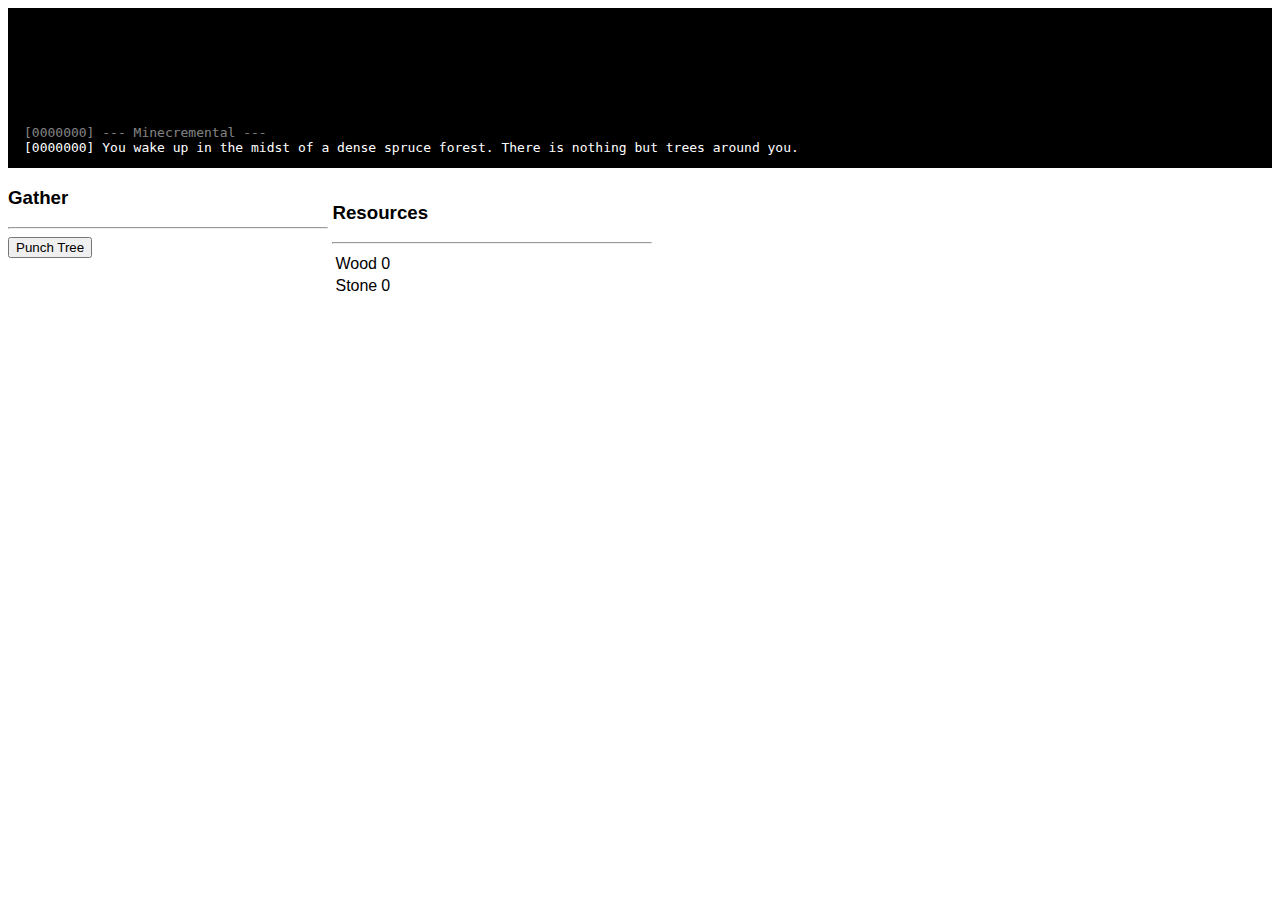
==== src/index.html @ 712c2a13 "Initial commit" ====
<!DOCTYPE html>
<html lang="en">
<head>
    <meta charset="UTF-8">
    <!-- <meta name="viewport" content="width=1024, initial-scale=1.0"> -->
    <link rel="stylesheet" href="css/style.css" />
    <title>Minecremental</title>
    <!-- <script type="module" src="/src/js/game.js"></script> -->
    <script type="module">
        import game from "/src/js/game.js";
        window.game = game;
    </script>
</head>
<body>
    <section class="console">
        <p id="text"></p>
    </section>
    <section class="actions gather">
        <h3>Gather</h3>
        <hr>
        <section>
            <button onclick="window.game.gather('wood')">Punch Tree</button>
        </section>
    </section>
    <section class="actions resources">
        <h3>Resources</h3>
        <hr>
        <table>
            <tr>
                <td>Wood</td>
                <td id="resource-count-wood">0</td>
            </tr>
            <tr>
                <td>Stone</td>
                <td>0</td>
            </tr>
        </table>
    </section>
</body>
</html>
---- src/css/style.css ----
body, html {
  font-family: sans-serif;
}

.console {
  width: 100%;
  height: 10rem;
  position: relative;
  font-family: monospace;
  background: black;
  color: white;
  padding: 1rem;
  box-sizing: border-box;
}
.console .log-entry {
  opacity: 0.5;
}
.console .log-entry .color {
  font-weight: bold;
}
.console .log-entry .color.green {
  color: lime;
}
.console .log-entry .color.blue {
  color: cyan;
}
.console .log-entry:last-child {
  opacity: 1;
}
.console #text {
  position: absolute;
  bottom: 0px;
}

.actions {
  width: clamp(20rem, 20%, 30rem);
  display: inline-block;
}/*# sourceMappingURL=style.css.map */
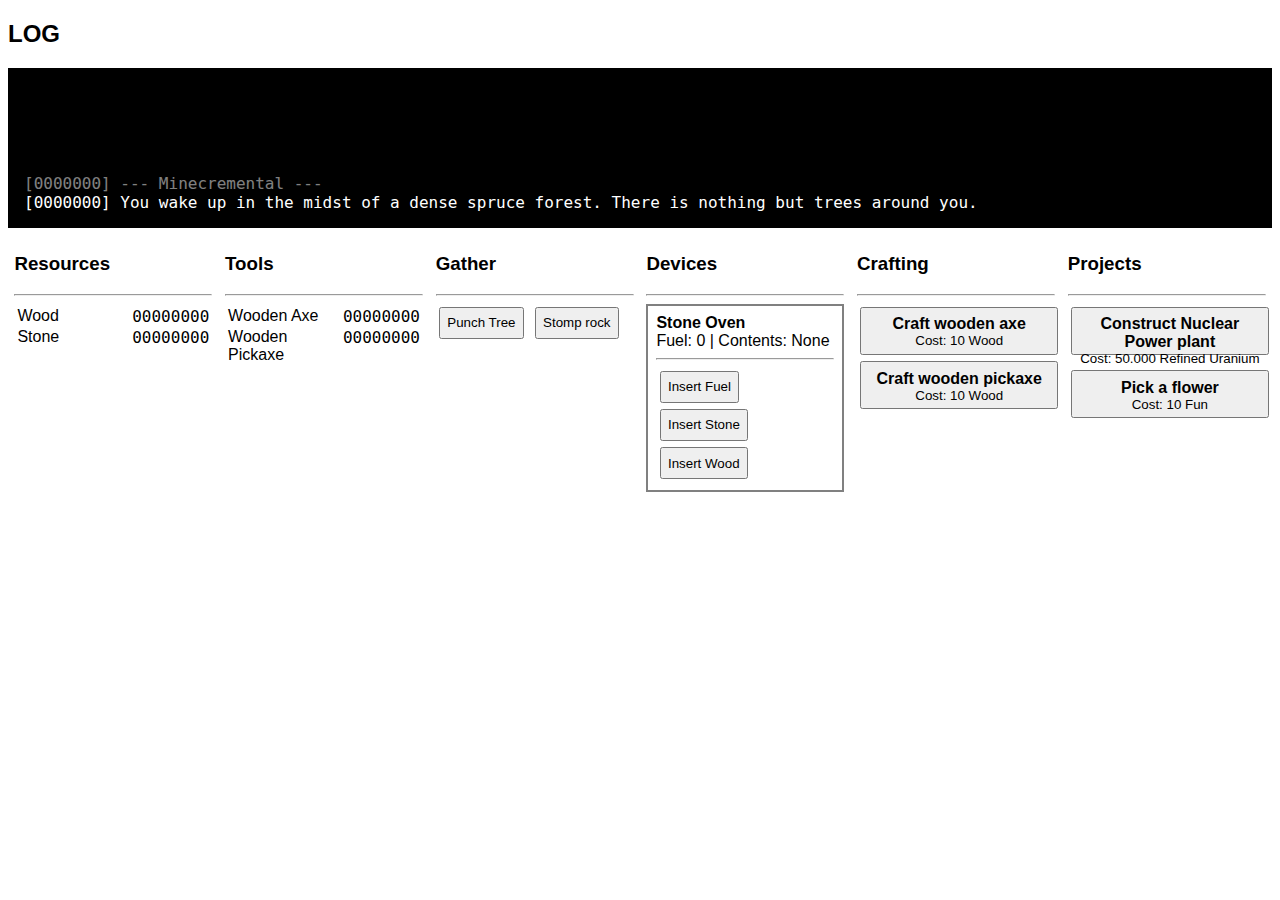
==== commit 48a1d0a4: "stuff" ====
--- a/src/index.html
+++ b/src/index.html
@@ -12,29 +12,89 @@
     </script>
 </head>
 <body>
+    <h2>LOG</h2>
     <section class="console">
         <p id="text"></p>
     </section>
-    <section class="actions gather">
-        <h3>Gather</h3>
-        <hr>
-        <section>
-            <button onclick="window.game.gather('wood')">Punch Tree</button>
+
+    <section class="gameview">
+        <section class="actions resources">
+            <h3>Resources</h3>
+            <hr>
+            <table>
+                <tr>
+                    <td class="resource-name">Wood</td>
+                    <td class="resource-count" id="resource-count-wood">00000000</td>
+                </tr>
+                <tr>
+                    <td class="resource-name">Stone</td>
+                    <td class="resource-count" id="resource-count-stone">00000000</td>
+                </tr>
+            </table>
+        </section>
+        <section class="actions tools">
+            <h3>Tools</h3>
+            <hr>
+            <table>
+                <tr>
+                    <td class="resource-name">Wooden Axe</td>
+                    <td class="resource-count" id="tool-count-woodenaxe">00000000</td>
+                </tr>
+                <tr>
+                    <td class="resource-name">Wooden Pickaxe</td>
+                    <td class="resource-count" id="tool-count-woodenpickaxe">00000000</td>
+                </tr>
+            </table>
+        </section>
+
+        <section class="actions gather">
+            <h3>Gather</h3>
+            <hr>
+            <section>
+                <button onclick="window.game.gather('wood')">Punch Tree</button>
+                <button onclick="window.game.gather('stone')">Stomp rock</button>
+            </section>
+        </section>
+
+        <section class="actions devices">
+            <h3>Devices</h3>
+            <hr>
+            <section>
+                <section class="device">
+                    <b>Stone Oven</b><br>
+                    Fuel: 0 | Contents: None
+                    <hr>
+                    <button>Insert Fuel</button><button>Insert Stone</button><button>Insert Wood</button>
+                </section>
+            </section>
+        </section>
+        
+        <section class="actions crafting">
+            <h3>Crafting</h3>
+            <hr>
+            <button class="bigbtn">
+                <b>Craft wooden axe</b><br>
+                Cost: 10 Wood
+            </button>
+            <button class="bigbtn">
+                <b>Craft wooden pickaxe</b><br>
+                Cost: 10 Wood
+            </button>
+        </section>
+        
+        <section class="actions projects">
+            <h3>Projects</h3>
+            <hr>
+            <button class="bigbtn">
+                <b>Construct Nuclear Power plant</b><br>
+                Cost: 50.000 Refined Uranium
+            </button>
+            <button class="bigbtn">
+                <b>Pick a flower</b><br>
+                Cost: 10 Fun
+            </button>
         </section>
     </section>
-    <section class="actions resources">
-        <h3>Resources</h3>
-        <hr>
-        <table>
-            <tr>
-                <td>Wood</td>
-                <td id="resource-count-wood">0</td>
-            </tr>
-            <tr>
-                <td>Stone</td>
-                <td>0</td>
-            </tr>
-        </table>
-    </section>
+    
 </body>
 </html>--- a/src/css/style.css
+++ b/src/css/style.css
@@ -1,5 +1,6 @@
 body, html {
   font-family: sans-serif;
+  font-size: 1rem;
 }
 
 .console {
@@ -32,7 +33,60 @@
   bottom: 0px;
 }
 
+.gameview {
+  display: flex;
+  flex-direction: row;
+}
+
 .actions {
-  width: clamp(20rem, 20%, 30rem);
+  width: clamp(20rem, 20%, 100%);
   display: inline-block;
+  margin: 0.4rem;
+}
+.actions .device {
+  width: 100%;
+  border: 2px solid gray;
+  padding: 0.5rem;
+  box-sizing: border-box;
+}
+
+table, tr {
+  width: 100%;
+}
+
+tr {
+  display: flex;
+}
+
+.resource-name {
+  flex: 1;
+}
+
+.resource-count {
+  width: auto;
+  font-family: monospace;
+}
+.resource-count.animated {
+  animation: flash 0.4s ease;
+}
+
+@keyframes flash {
+  0% {
+    font-weight: 600;
+  }
+  100% {
+    font-weight: 400;
+  }
+}
+button {
+  font-family: sans-serif;
+  padding: 0.4rem;
+  margin: 0.2rem;
+}
+button.bigbtn {
+  width: 100%;
+  height: 3rem;
+}
+button.bigbtn b {
+  font-size: 1rem;
 }/*# sourceMappingURL=style.css.map */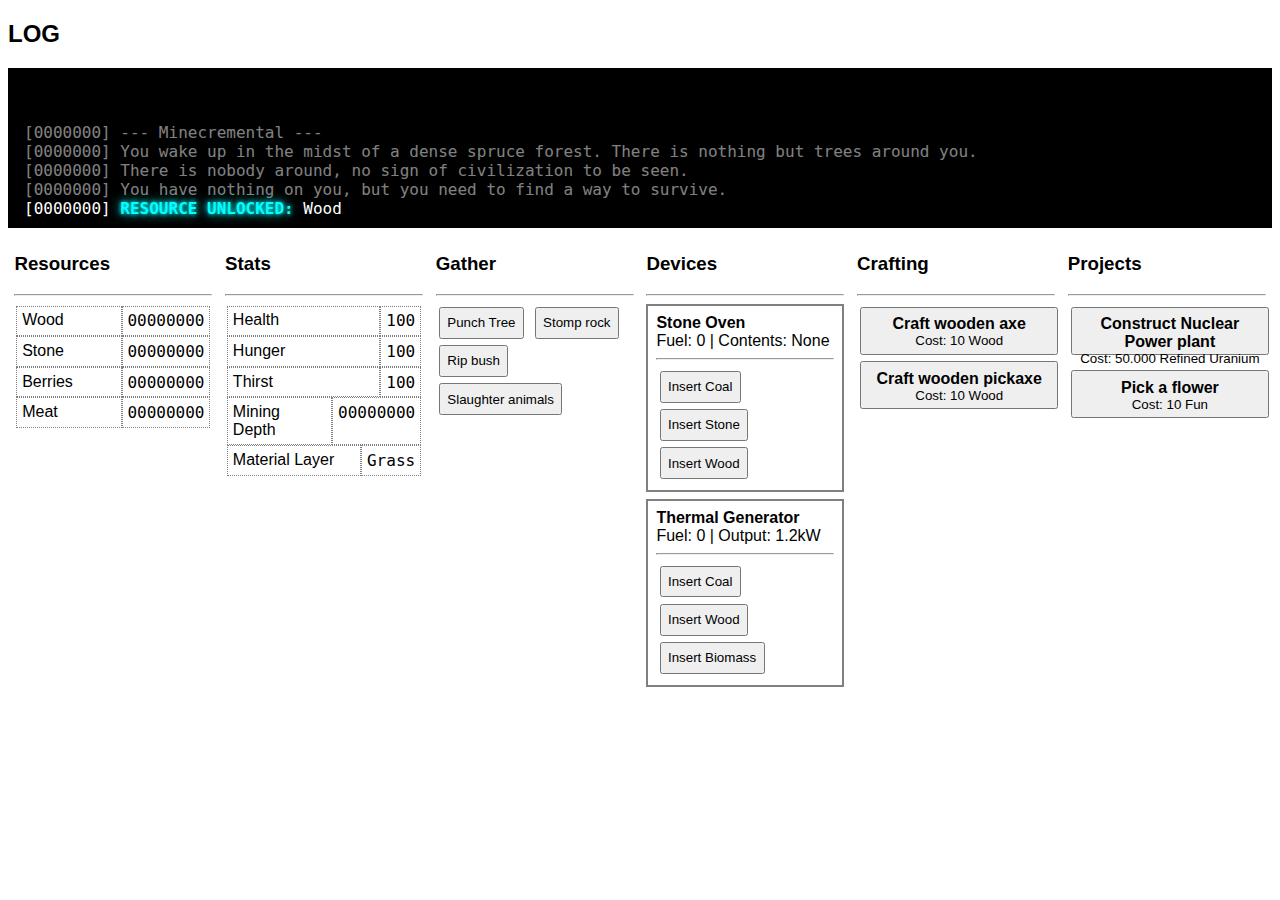
==== commit 7b85873a: "animations and various ideas" ====
--- a/src/index.html
+++ b/src/index.html
@@ -7,14 +7,14 @@
     <title>Minecremental</title>
     <!-- <script type="module" src="/src/js/game.js"></script> -->
     <script type="module">
-        import game from "/src/js/game.js";
+        import game from "./js/game.js";
         window.game = game;
     </script>
 </head>
 <body>
     <h2>LOG</h2>
     <section class="console">
-        <p id="text"></p>
+        <section id="text"></section>
     </section>
 
     <section class="gameview">
@@ -30,19 +30,39 @@
                     <td class="resource-name">Stone</td>
                     <td class="resource-count" id="resource-count-stone">00000000</td>
                 </tr>
+                <tr>
+                    <td class="resource-name">Berries</td>
+                    <td class="resource-count" id="resource-count-berries">00000000</td>
+                </tr>
+                <tr>
+                    <td class="resource-name">Meat</td>
+                    <td class="resource-count" id="resource-count-meat">00000000</td>
+                </tr>
             </table>
         </section>
-        <section class="actions tools">
-            <h3>Tools</h3>
+        <section class="actions mine">
+            <h3>Stats</h3>
             <hr>
             <table>
                 <tr>
-                    <td class="resource-name">Wooden Axe</td>
+                    <td class="resource-name">Health</td>
+                    <td class="resource-count" id="tool-count-woodenaxe">100</td>
+                </tr>
+                <tr>
+                    <td class="resource-name">Hunger</td>
+                    <td class="resource-count" id="tool-count-woodenaxe">100</td>
+                </tr>
+                <tr>
+                    <td class="resource-name">Thirst</td>
+                    <td class="resource-count" id="tool-count-woodenaxe">100</td>
+                </tr>
+                <tr>
+                    <td class="resource-name">Mining Depth</td>
                     <td class="resource-count" id="tool-count-woodenaxe">00000000</td>
                 </tr>
                 <tr>
-                    <td class="resource-name">Wooden Pickaxe</td>
-                    <td class="resource-count" id="tool-count-woodenpickaxe">00000000</td>
+                    <td class="resource-name">Material Layer</td>
+                    <td class="resource-count" id="tool-count-woodenpickaxe">Grass</td>
                 </tr>
             </table>
         </section>
@@ -53,6 +73,8 @@
             <section>
                 <button onclick="window.game.gather('wood')">Punch Tree</button>
                 <button onclick="window.game.gather('stone')">Stomp rock</button>
+                <button onclick="window.game.gather('berries')">Rip bush</button>
+                <button onclick="window.game.gather('meat')">Slaughter animals</button>
             </section>
         </section>
 
@@ -64,7 +86,15 @@
                     <b>Stone Oven</b><br>
                     Fuel: 0 | Contents: None
                     <hr>
-                    <button>Insert Fuel</button><button>Insert Stone</button><button>Insert Wood</button>
+                    <button>Insert Coal</button><button>Insert Stone</button><button>Insert Wood</button>
+                </section>
+            </section>
+            <section>
+                <section class="device">
+                    <b>Thermal Generator</b><br>
+                    Fuel: 0 | Output: 1.2kW
+                    <hr>
+                    <button>Insert Coal</button><button>Insert Wood</button><button>Insert Biomass</button>
                 </section>
             </section>
         </section>
--- a/src/css/style.css
+++ b/src/css/style.css
@@ -15,15 +15,19 @@
 }
 .console .log-entry {
   opacity: 0.5;
+  transform: translateY(-10px);
+  animation: flyIn 0.4s ease;
 }
 .console .log-entry .color {
   font-weight: bold;
 }
 .console .log-entry .color.green {
   color: lime;
+  text-shadow: 0 0 4px lime, 0 0 12px lime;
 }
 .console .log-entry .color.blue {
   color: cyan;
+  text-shadow: 0 0 4px cyan, 0 0 12px cyan;
 }
 .console .log-entry:last-child {
   opacity: 1;
@@ -33,6 +37,14 @@
   bottom: 0px;
 }
 
+@keyframes flyIn {
+  0% {
+    transform: translateY(0);
+  }
+  100% {
+    transform: translateY(-10px);
+  }
+}
 .gameview {
   display: flex;
   flex-direction: row;
@@ -48,6 +60,7 @@
   border: 2px solid gray;
   padding: 0.5rem;
   box-sizing: border-box;
+  margin-bottom: 0.4rem;
 }
 
 table, tr {
@@ -56,6 +69,11 @@
 
 tr {
   display: flex;
+}
+
+td {
+  border: 0.5px dotted gray;
+  padding: 0.3rem;
 }
 
 .resource-name {
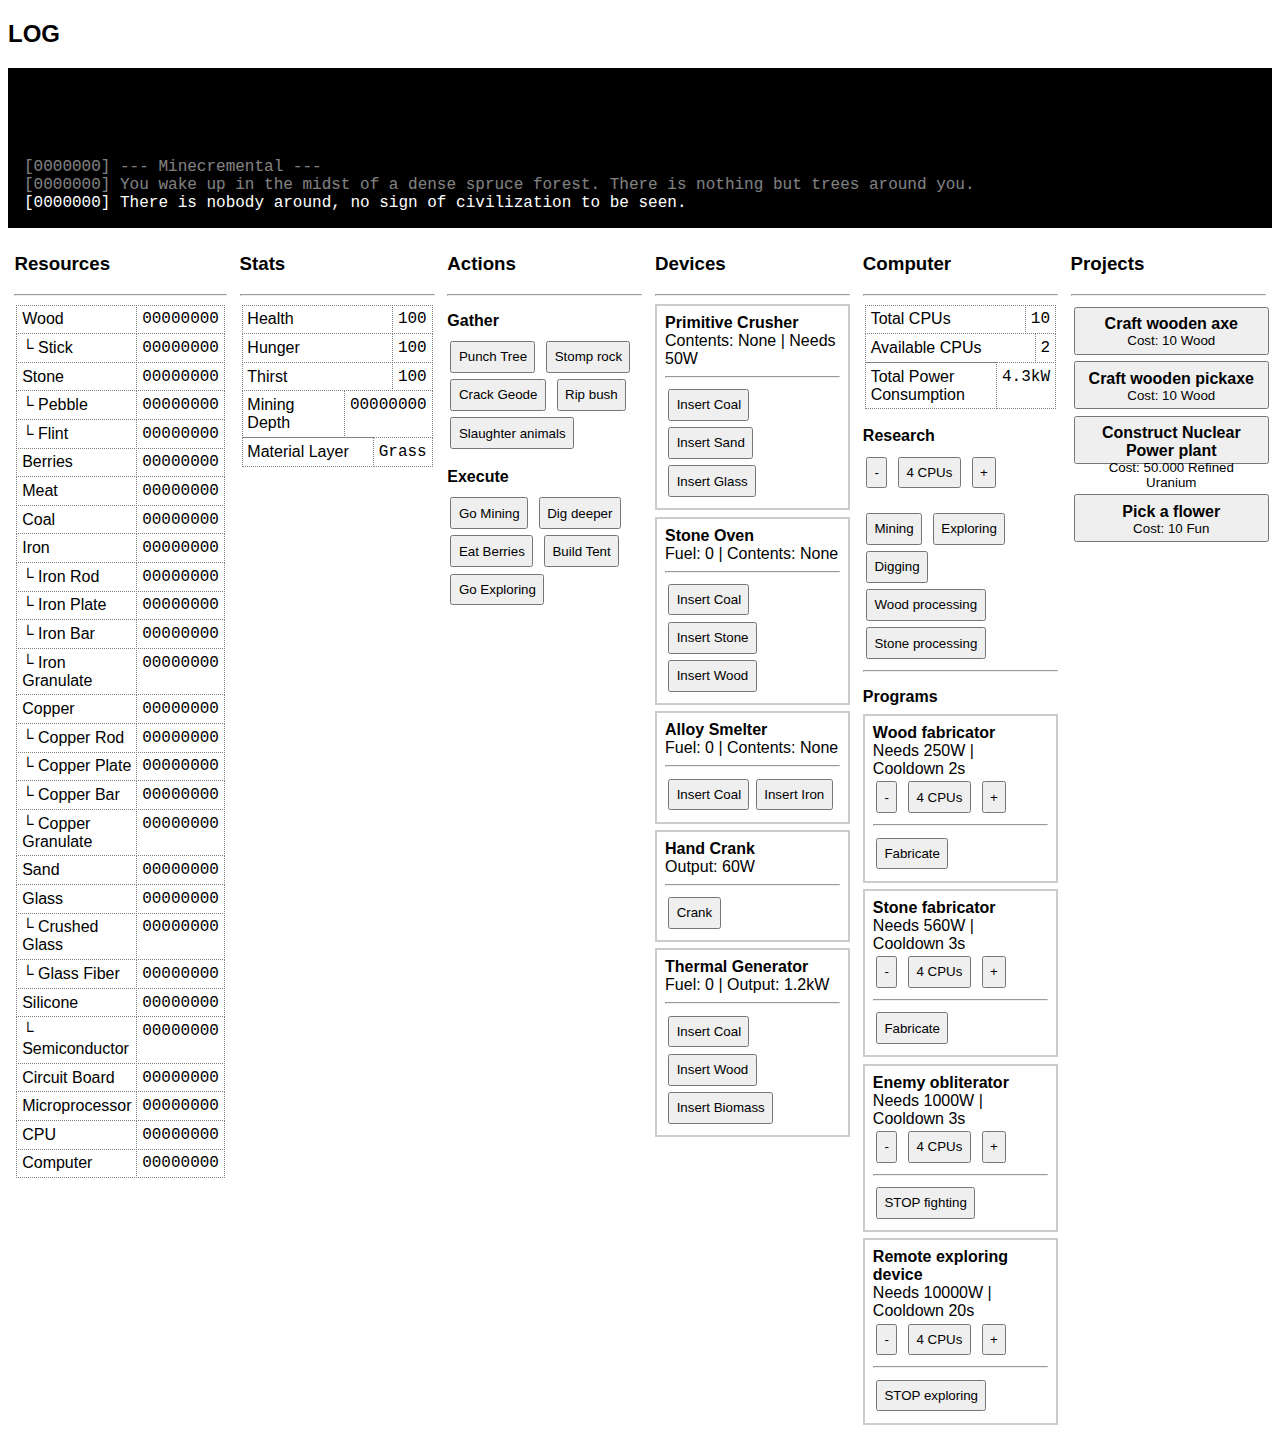
==== commit 8cd00a01: "add ideas and auto parsing some stuff" ====
--- a/src/index.html
+++ b/src/index.html
@@ -21,24 +21,7 @@
         <section class="actions resources">
             <h3>Resources</h3>
             <hr>
-            <table>
-                <tr>
-                    <td class="resource-name">Wood</td>
-                    <td class="resource-count" id="resource-count-wood">00000000</td>
-                </tr>
-                <tr>
-                    <td class="resource-name">Stone</td>
-                    <td class="resource-count" id="resource-count-stone">00000000</td>
-                </tr>
-                <tr>
-                    <td class="resource-name">Berries</td>
-                    <td class="resource-count" id="resource-count-berries">00000000</td>
-                </tr>
-                <tr>
-                    <td class="resource-name">Meat</td>
-                    <td class="resource-count" id="resource-count-meat">00000000</td>
-                </tr>
-            </table>
+            <table id="resources-list"></table> <!-- Resources will automatically get appended here -->
         </section>
         <section class="actions mine">
             <h3>Stats</h3>
@@ -68,53 +51,148 @@
         </section>
 
         <section class="actions gather">
-            <h3>Gather</h3>
-            <hr>
-            <section>
+            <h3>Actions</h3>
+            <hr>
+            <section>
+                <h4>Gather</h4>
                 <button onclick="window.game.gather('wood')">Punch Tree</button>
                 <button onclick="window.game.gather('stone')">Stomp rock</button>
+                <button onclick="window.game.gather('stone')">Crack Geode</button>
                 <button onclick="window.game.gather('berries')">Rip bush</button>
                 <button onclick="window.game.gather('meat')">Slaughter animals</button>
             </section>
+            <section>
+                <h4>Execute</h4>
+                <button onclick="window.game.gather('stone')">Go Mining</button>
+                <button onclick="window.game.gather('berries')">Dig deeper</button>
+                <button onclick="window.game.gather('stone')">Eat Berries</button>
+                <button onclick="window.game.gather('stone')">Build Tent</button>
+                <button onclick='window.game.GameLog.printColored("red", "EXPLORING: ", "You met an enemy!!");'>Go Exploring</button>
+            </section>
         </section>
 
         <section class="actions devices">
             <h3>Devices</h3>
             <hr>
-            <section>
-                <section class="device">
-                    <b>Stone Oven</b><br>
-                    Fuel: 0 | Contents: None
-                    <hr>
-                    <button>Insert Coal</button><button>Insert Stone</button><button>Insert Wood</button>
-                </section>
-            </section>
-            <section>
-                <section class="device">
-                    <b>Thermal Generator</b><br>
-                    Fuel: 0 | Output: 1.2kW
-                    <hr>
-                    <button>Insert Coal</button><button>Insert Wood</button><button>Insert Biomass</button>
-                </section>
-            </section>
-        </section>
+            <section class="device">
+                <b>Primitive Crusher</b><br>
+                Contents: None | Needs 50W
+                <hr>
+                <button>Insert Coal</button><button>Insert Sand</button><button>Insert Glass</button>
+            </section>
+            <section class="device">
+                <b>Stone Oven</b><br>
+                Fuel: 0 | Contents: None
+                <hr>
+                <button>Insert Coal</button><button>Insert Stone</button><button>Insert Wood</button>
+            </section>
+            <section class="device">
+                <b>Alloy Smelter</b><br>
+                Fuel: 0 | Contents: None
+                <hr>
+                <button>Insert Coal</button><button>Insert Iron</button>
+            </section>
+            <section class="device">
+                <b>Hand Crank</b><br>
+                Output: 60W
+                <hr>
+                <button>Crank</button>
+            </section>
+            <section class="device">
+                <b>Thermal Generator</b><br>
+                Fuel: 0 | Output: 1.2kW
+                <hr>
+                <button>Insert Coal</button><button>Insert Wood</button><button>Insert Biomass</button>
+            </section>
         
-        <section class="actions crafting">
-            <h3>Crafting</h3>
-            <hr>
-            <button class="bigbtn">
-                <b>Craft wooden axe</b><br>
-                Cost: 10 Wood
-            </button>
-            <button class="bigbtn">
-                <b>Craft wooden pickaxe</b><br>
-                Cost: 10 Wood
-            </button>
+        </section>
+
+
+        <section class="actions computer">
+            <h3>Computer</h3>
+            <hr>
+            <table>
+                <tr>
+                    <td class="resource-name">Total CPUs</td>
+                    <td class="resource-count" id="tool-count-woodenaxe">10</td>
+                </tr>
+                <tr>
+                    <td class="resource-name">Available CPUs</td>
+                    <td class="resource-count" id="tool-count-woodenaxe">2</td>
+                </tr>
+                <tr>
+                    <td class="resource-name">Total Power Consumption</td>
+                    <td class="resource-count" id="tool-count-woodenaxe">4.3kW</td>
+                </tr>
+            </table>
+            <section>
+                <h4>Research</h4>
+                <button>-</button>
+                <button>4 CPUs</button>
+                <button>+</button> <br> <br>
+                <button onclick="window.game.gather('wood')">Mining</button>
+                <button onclick="window.game.gather('stone')">Exploring</button>
+                <button onclick="window.game.gather('stone')">Digging</button>
+                <button onclick="window.game.gather('berries')">Wood processing</button>
+                <button onclick="window.game.gather('meat')">Stone processing</button>
+            </section>
+
+            <hr>
+
+            <section>
+                <h4>Programs</h4>
+
+                <section class="device">
+                    <b>Wood fabricator</b><br>
+                    Needs 250W | Cooldown 2s <br>
+                    <button>-</button>
+                    <button>4 CPUs</button>
+                    <button>+</button>
+                    <hr>
+                    <button>Fabricate</button>
+                </section>
+                <section class="device">
+                    <b>Stone fabricator</b><br>
+                    Needs 560W | Cooldown 3s <br>
+                    <button>-</button>
+                    <button>4 CPUs</button>
+                    <button>+</button>
+                    <hr>
+                    <button>Fabricate</button>
+                </section>
+                <section class="device">
+                    <b>Enemy obliterator</b><br>
+                    Needs 1000W | Cooldown 3s <br>
+                    <button>-</button>
+                    <button>4 CPUs</button>
+                    <button>+</button>
+                    <hr>
+                    <button>STOP fighting</button>
+                </section>
+                <section class="device">
+                    <b>Remote exploring device</b><br>
+                    Needs 10000W | Cooldown 20s <br>
+                    <button>-</button>
+                    <button>4 CPUs</button>
+                    <button>+</button>
+                    <hr>
+                    <button>STOP exploring</button>
+                </section>
+            </section>
+        
         </section>
         
         <section class="actions projects">
             <h3>Projects</h3>
             <hr>
+            <button class="bigbtn">
+                <b>Craft wooden axe</b><br>
+                Cost: 10 Wood
+            </button>
+            <button class="bigbtn">
+                <b>Craft wooden pickaxe</b><br>
+                Cost: 10 Wood
+            </button>
             <button class="bigbtn">
                 <b>Construct Nuclear Power plant</b><br>
                 Cost: 50.000 Refined Uranium
--- a/src/css/style.css
+++ b/src/css/style.css
@@ -1,6 +1,16 @@
 body, html {
   font-family: sans-serif;
   font-size: 1rem;
+}
+body .darkmode, html .darkmode {
+  background: #222;
+  color: white;
+}
+
+h1, h6 h3, h4, h5, h6 {
+  margin: 0;
+  margin-bottom: 0.5rem;
+  margin-top: 1rem;
 }
 
 .console {
@@ -12,10 +22,11 @@
   color: white;
   padding: 1rem;
   box-sizing: border-box;
+  overflow: hidden;
 }
 .console .log-entry {
   opacity: 0.5;
-  transform: translateY(-10px);
+  transform: translateY(-1rem);
   animation: flyIn 0.4s ease;
 }
 .console .log-entry .color {
@@ -28,6 +39,10 @@
 .console .log-entry .color.blue {
   color: cyan;
   text-shadow: 0 0 4px cyan, 0 0 12px cyan;
+}
+.console .log-entry .color.red {
+  color: red;
+  text-shadow: 0 0 4px red, 0 0 12px red;
 }
 .console .log-entry:last-child {
   opacity: 1;
@@ -42,7 +57,7 @@
     transform: translateY(0);
   }
   100% {
-    transform: translateY(-10px);
+    transform: translateY(-1rem);
   }
 }
 .gameview {
@@ -57,7 +72,7 @@
 }
 .actions .device {
   width: 100%;
-  border: 2px solid gray;
+  border: 2px solid #ccc;
   padding: 0.5rem;
   box-sizing: border-box;
   margin-bottom: 0.4rem;
@@ -69,10 +84,12 @@
 
 tr {
   display: flex;
+  margin-top: -1px;
 }
 
 td {
-  border: 0.5px dotted gray;
+  border: 1px dotted gray;
+  box-sizing: border-box;
   padding: 0.3rem;
 }
 
@@ -82,6 +99,7 @@
 
 .resource-count {
   width: auto;
+  margin-left: -1px;
   font-family: monospace;
 }
 .resource-count.animated {
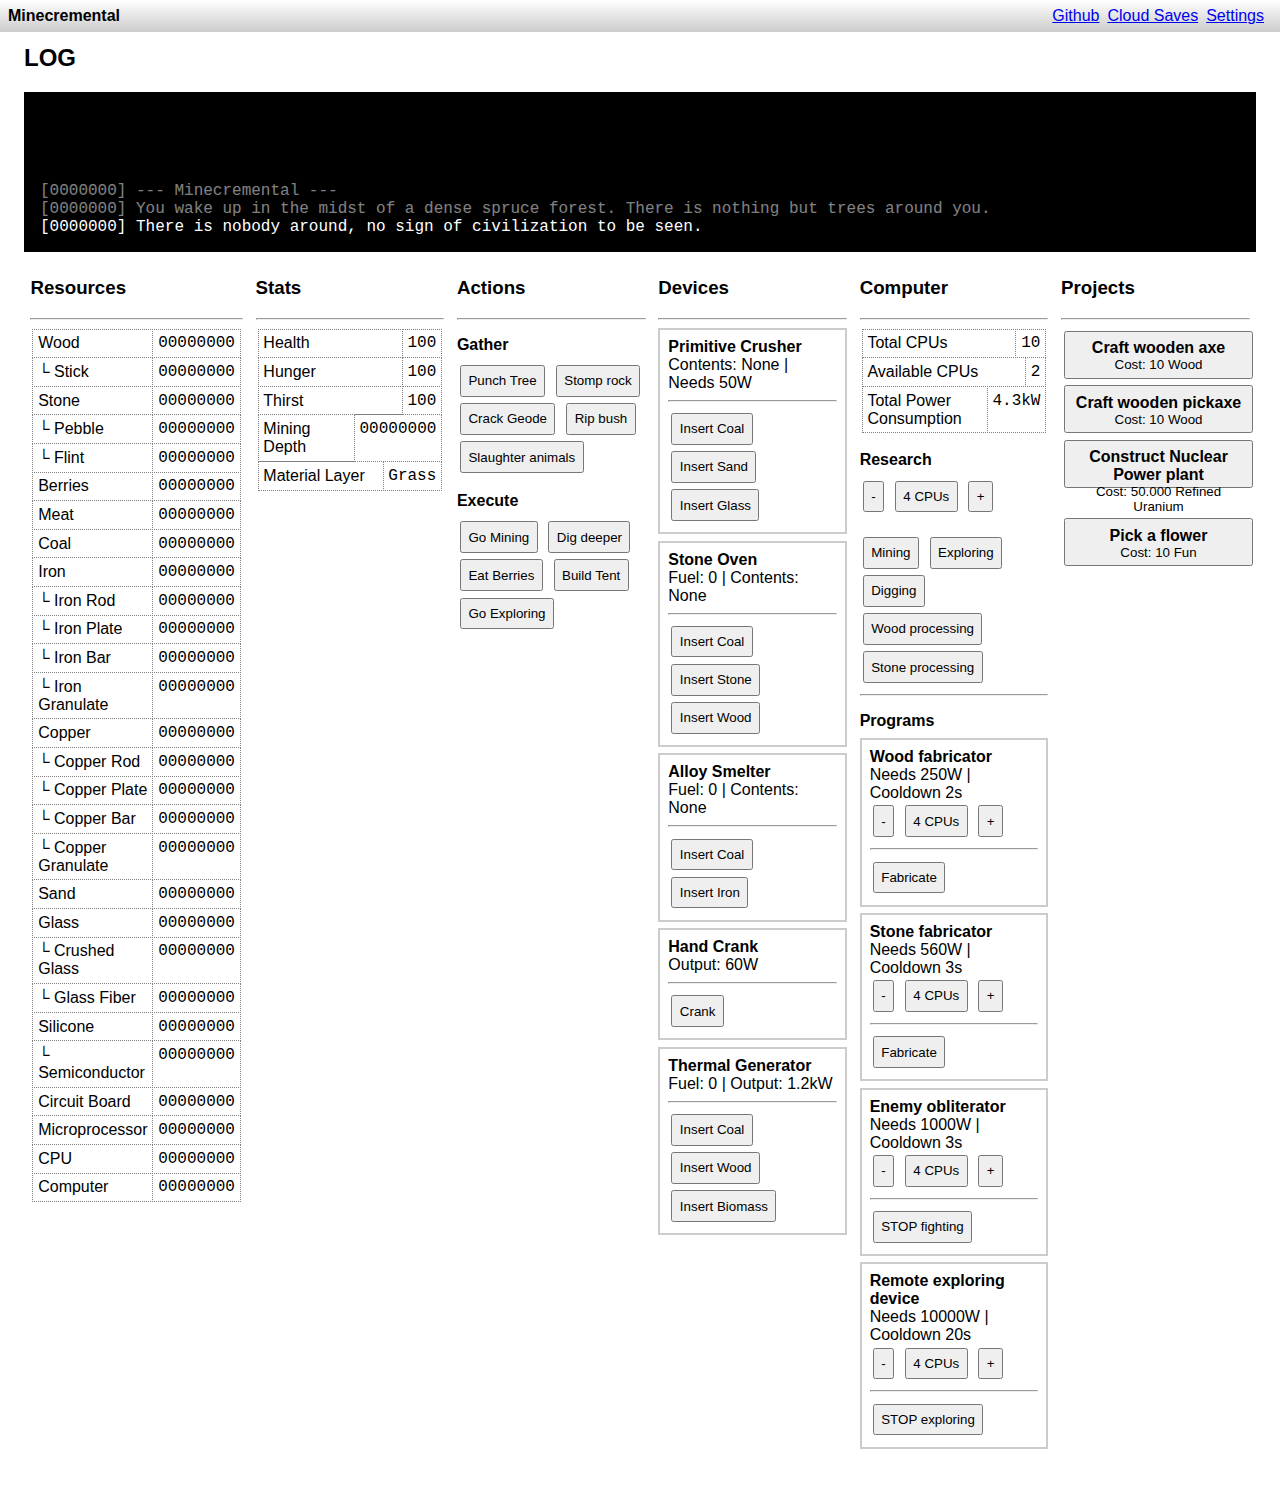
==== commit c7f95ccc: "add header and links" ====
--- a/src/index.html
+++ b/src/index.html
@@ -12,6 +12,17 @@
     </script>
 </head>
 <body>
+    <section class="header">
+        <section>
+            <b>Minecremental</b>
+        </section>
+        <section class="right">
+            <a href="https://github.com/voxain/Minecremental" target="_blank">Github</a>
+            <a href="#">Cloud Saves</a>
+            <a href="settings.html">Settings</a>
+        </section>
+    </section>
+
     <h2>LOG</h2>
     <section class="console">
         <section id="text"></section>
--- a/src/css/style.css
+++ b/src/css/style.css
@@ -1,6 +1,7 @@
 body, html {
   font-family: sans-serif;
   font-size: 1rem;
+  padding: 0.5rem;
 }
 body .darkmode, html .darkmode {
   background: #222;
@@ -11,6 +12,30 @@
   margin: 0;
   margin-bottom: 0.5rem;
   margin-top: 1rem;
+}
+
+.header {
+  width: 100%;
+  height: 2rem;
+  background: linear-gradient(to top, #ccc, #fff);
+  box-sizing: border-box;
+  padding: 0.5rem;
+  position: fixed;
+  top: 0;
+  left: 0;
+  display: flex;
+}
+.header section {
+  display: flex;
+  align-items: center;
+  justify-content: start;
+  flex: 1;
+}
+.header section.right {
+  justify-content: end;
+}
+.header section a {
+  margin-right: 0.5rem;
 }
 
 .console {
